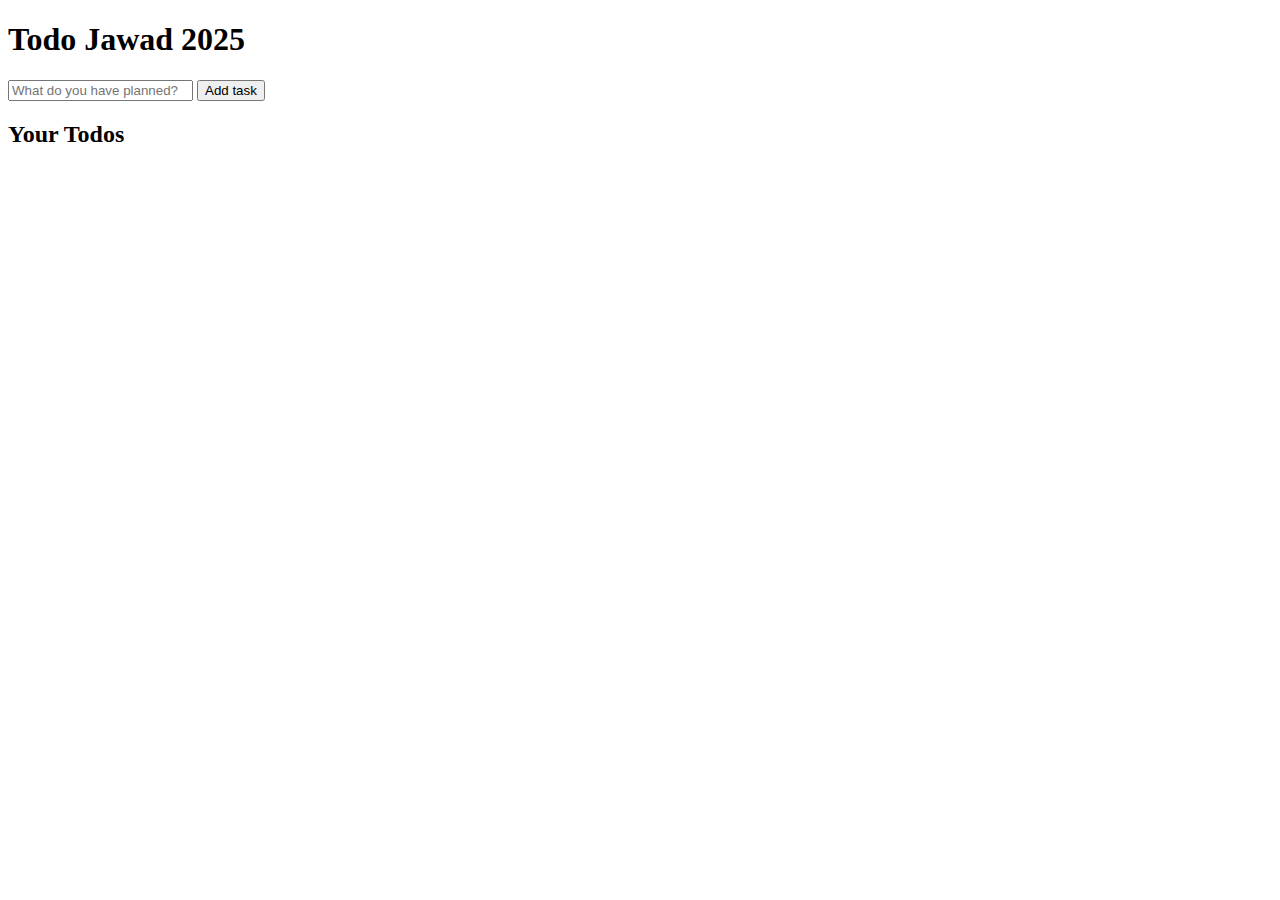
==== index.html @ 00658c94 "Update and rename inde.html to index.html" ====
<!DOCTYPE html>
<html lang="en">
<head>
	<meta charset="UTF-8">
	<meta http-equiv="X-UA-Compatible" content="IE=edge">
	<meta name="viewport" content="width=device-width, initial-scale=1.0">
	<title>Todo</title>

	<link rel="stylesheet" href="style.css" />
</head>
<body>
	
	<header>
		<h1>Todo Jawad 2025</h1>
		<form id="new-task-form">
			<input 
				type="text" 
				name="new-task-input" 
				id="new-task-input" 
				placeholder="What do you have planned?" required />
				
			<input 
				type="submit"
				id="new-task-submit" 
				value="Add task" />
		</form>
	</header>
	<main>
		<section class="task-list">
			<h2>Your Todos</h2>

			<div id="tasks">

				<!-- <div class="task">
					<div class="content">
						<input 
							type="text" 
							class="text" 
							value="A new task"
							readonly>
					</div>
					<div class="actions">
						<button class="edit">Edit</button>
						<button class="delete">Delete</button>
					</div>
				</div> -->

			</div>
		</section>
	</main>

	<script src="style.js"></script>
</body>
</html>
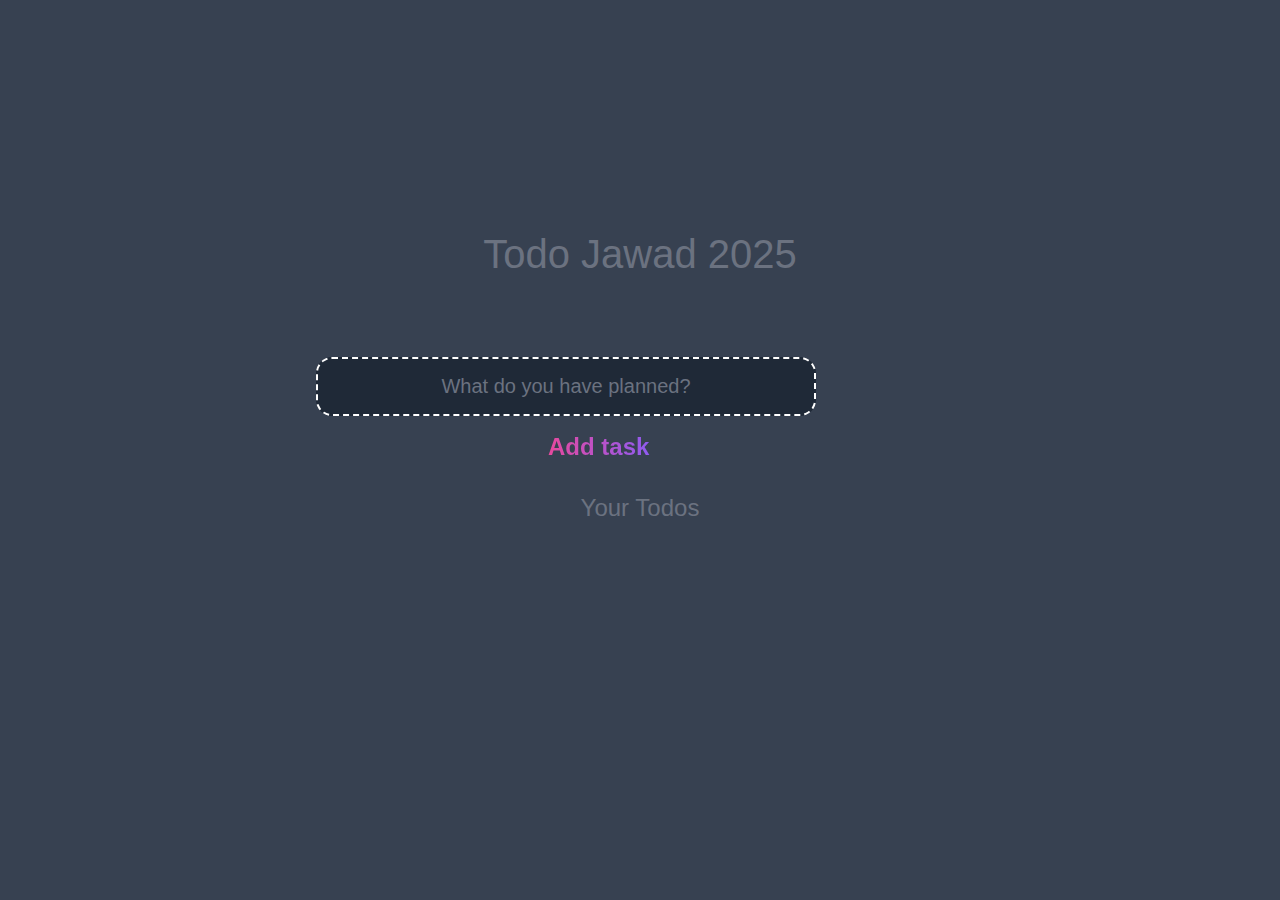
==== commit 4b25b8a4: "Update index.html" ====
--- a/index.html
+++ b/index.html
@@ -49,6 +49,6 @@
 		</section>
 	</main>
 
-	<script src="style.js"></script>
+	<script src="script.js"></script>
 </body>
 </html>
--- a/style.css
+++ b/style.css
@@ -0,0 +1,233 @@
+:root {
+	--dark: #374151;
+	--darker: #1F2937;
+	--darkest: #111827;
+	--grey: #6B7280;
+	--pink: #EC4899;
+	--purple: #8B5CF6;
+	--light: #EEE;
+}
+
+* {
+	margin: 0;
+	box-sizing: border-box;
+	font-family: "Fira sans", sans-serif;
+}
+
+body {
+  
+  align-items: center;
+	display: flex;
+	flex-direction: column;
+	min-height: 100vh;
+	color: #FFF;
+	background-color: var(--dark);
+}
+
+header {
+  text-align:center;
+	padding: 2rem 1rem;
+	max-width: 800px;
+	width: 100%;
+	margin: 0 auto;
+	margin-top:200px;
+}
+
+header h1{ 
+
+  
+  
+  
+	font-size: 2.5rem;
+	font-weight: 300;
+	color: var(--grey);
+	margin-bottom: 5rem;
+}
+
+#new-task-form {
+  
+text-align: center;
+  
+display: flex;
+}
+
+input, button {
+  
+  
+text-align: center;
+  
+  
+	appearance: none;
+	border: none;
+	outline: none;
+	background: none;
+}
+
+#new-task-input {
+  
+  width: 500px;
+position: relative;
+left: 60px;
+
+  	background-color: var(--darker);
+  	padding: 1rem;
+  	border: 2px dashed white;
+  	border-radius: 1rem;
+  	margin-right: 1rem;
+  	color: var(--light);
+  	font-size: 1.25rem;
+  	justify-content: space-between;
+
+
+
+}
+
+#new-task-input::placeholder {
+text-align: center;
+  
+  
+	color: var(--grey);
+}
+
+#new-task-submit {
+  
+  position: relative;
+  top: 60px;
+  left: -230px;
+  
+  
+text-align: center;
+  
+	color: var(--pink);
+	font-size: 1.5rem;
+	font-weight: 700;
+	
+	
+background-image: linear-gradient(to right, var(--pink), var(--purple));
+	-webkit-background-clip: text;
+	-webkit-text-fill-color: transparent;
+	cursor: pointer;
+	transition: 0.4s;
+	
+}
+
+#new-task-submit:hover {
+	opacity: 0.8;
+}
+
+#new-task-submit:active {
+	opacity: 0.6;
+}
+
+main {
+  
+  
+  
+	flex: 1 1 0%;
+	max-width: 800px;
+	width: 100%;
+	margin: 0 auto;
+}
+
+.task-list {
+	padding: 1rem;
+}
+
+.task-list h2 {
+  position: relative;
+  top: 30px;
+text-align: center;
+  
+	font-size: 1.5rem;
+	font-weight: 300;
+	color: var(--grey);
+	margin-bottom: 3rem;
+}
+
+#tasks .task {
+  
+
+  
+  
+	display: flex;
+	justify-content: space-between;
+	border: 3px dashed black;
+	background-color: var(--light);
+	padding: 1rem;
+	
+	border-radius: 1rem;
+	margin-bottom: 1rem;
+}
+#task .task active{
+  display: block;
+}
+
+.task .content {
+  
+	flex: 1 1 0%;
+}
+
+
+.task .content .text {
+  
+  
+text-align: left;
+  
+	color: var(--darkest);
+	font-size: 1.125rem;
+	width: 100%;
+	
+	
+	transition: 0.4s;
+}
+
+
+
+.task .content .text:not(:read-only) {
+	color: var(--pink);
+}
+
+.task .actions {
+  
+
+  
+	display: flex;
+	margin: 0 -0.5rem;
+}
+
+.task .actions button {
+  
+  
+
+  
+	cursor: pointer;
+	margin: 0 0.5rem;
+	font-size: 1.125rem;
+	font-weight: 700;
+	text-transform: uppercase;
+	transition: 0.4s;
+}
+
+.task .actions button:hover {
+	opacity: 0.8;
+}
+
+.task .actions button:active {
+	opacity: 0.6;
+}
+
+.task .actions .edit {
+  
+
+  
+	background-image: linear-gradient(to right, var(--pink), var(--purple));
+	-webkit-background-clip: text;
+	-webkit-text-fill-color: transparent;
+}
+
+.task .actions .delete {
+  
+
+  
+	color: crimson;
+}
